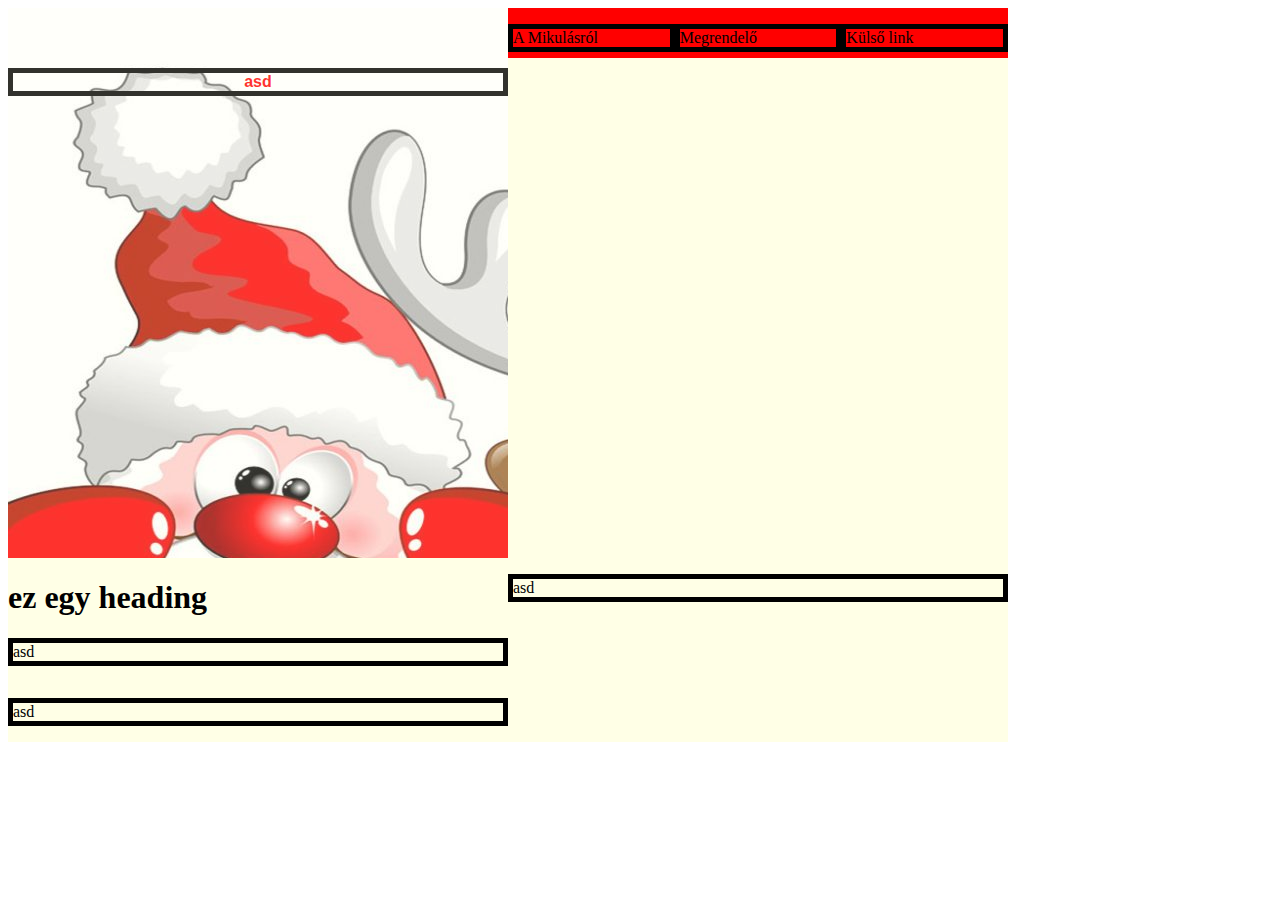
==== index.html @ 6bc006f5 "elso kommit?" ====
<!DOCTYPE html>
<html lang="hu">
<head>
    <meta charset="UTF-8">
    <meta name="viewport" content="width=device-width, initial-scale=1.0">
    <title>Sajtos Timudzsin</title>
    <link rel="stylesheet" href="stilus.css">
</head>
<body>
    <main>
        <header>
            <p>asd</p>
        </header>
        <nav>
            <p>A Mikulásról</p>
            <p>Megrendelő</p>
            <p>Külső link</p>
        </nav>
        <article>
            <h1>ez egy heading</h1>
            <p>asd</p>
        </article>
        <aside>
            <p>asd</p>
        </aside>
        <footer>
            <p>asd</p>
        </footer>
    </main>

</body>
</html>
---- stilus.css ----
* {
    box-sizing: border-box;
}

main {
    width: 80%;
    max-width: 1000px;
    background-color: RGB(255,255,230);
    display: grid;
    grid-template-columns: 1fr 1fr;
}

header {
    opacity: 0.8;
    background-image: url("kepek/fejlec.jpg");
    height: 550px;
    color: red;
    font-weight: bold;
    font-family: cursive, arial, serif;
    text-align: center;
}

header p {
    margin-top: 60px;
}

nav {
    background-color: red;
    height: 50px;
    display: grid;
    grid-template-columns: 1fr 1fr 1fr;
}

aside img {
    width: 100%;
}



p {
    border: black solid 5px;
}
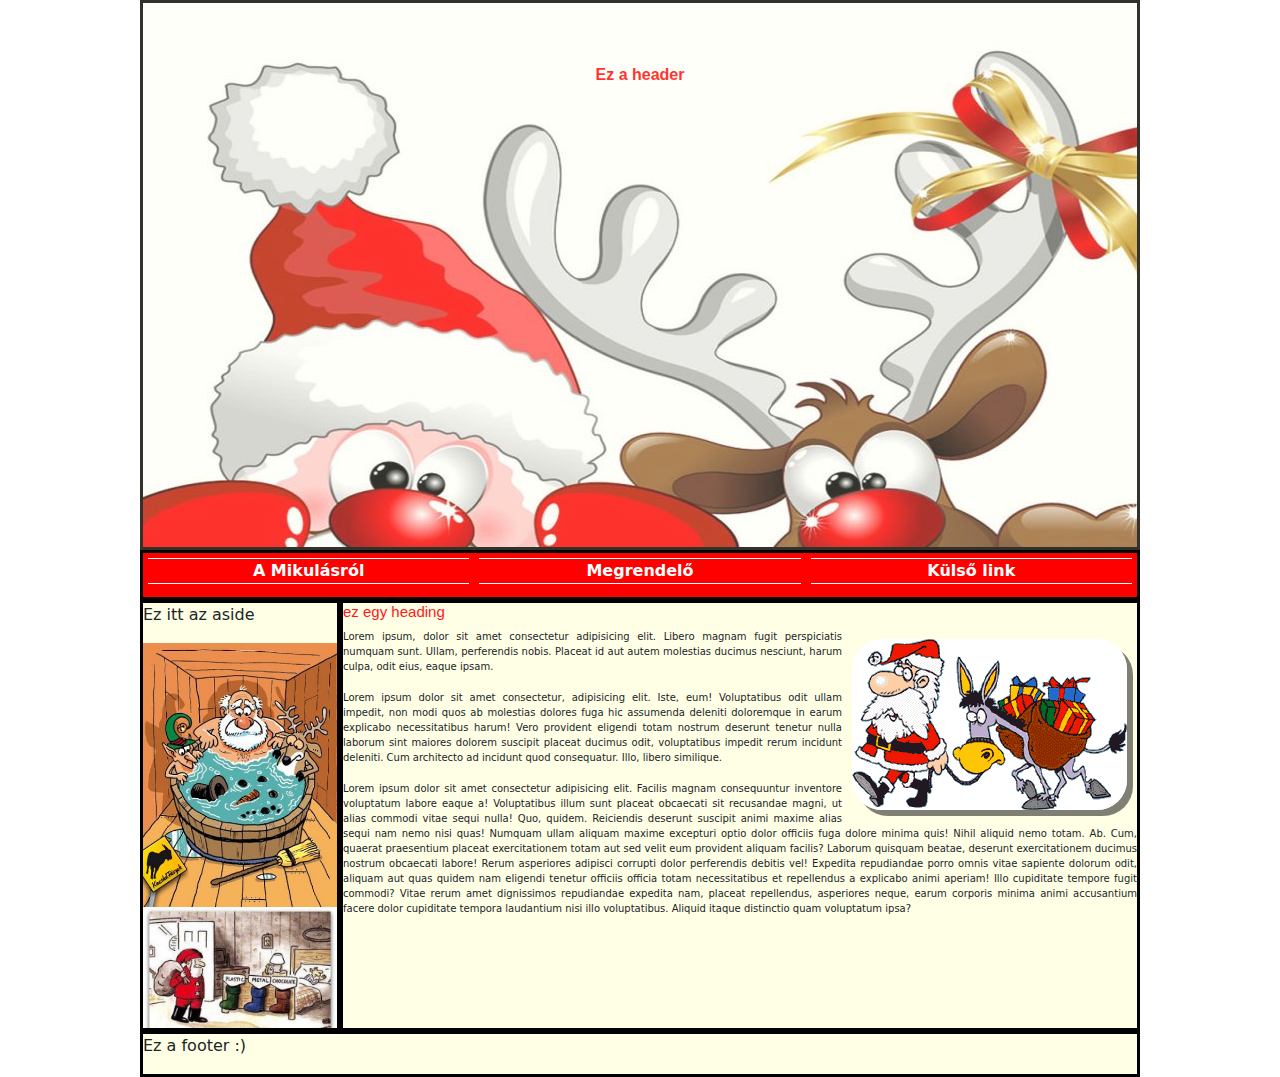
==== commit aff1e830: "asd" ====
--- a/index.html
+++ b/index.html
@@ -4,27 +4,41 @@
     <meta charset="UTF-8">
     <meta name="viewport" content="width=device-width, initial-scale=1.0">
     <title>Sajtos Timudzsin</title>
+    <link rel="stylesheet" href="https://cdn.jsdelivr.net/npm/bootstrap@5.3.3/dist/css/bootstrap.min.css">
     <link rel="stylesheet" href="stilus.css">
 </head>
 <body>
     <main>
         <header>
-            <p>asd</p>
+            <p>Ez a header</p>
         </header>
         <nav>
-            <p>A Mikulásról</p>
-            <p>Megrendelő</p>
-            <p>Külső link</p>
+            <ul>
+                <li><a href="index.html">A Mikulásról</a></li>
+                <li><a href="urlap.html">Megrendelő</a></li>
+                <li><a href="https://www.google.com/">Külső link</a></li>
+            </ul>
         </nav>
         <article>
             <h1>ez egy heading</h1>
-            <p>asd</p>
+            <img src="kepek/mik3.png" alt="mik3">
+            <p>Lorem ipsum, dolor sit amet consectetur adipisicing elit. Libero magnam fugit perspiciatis numquam sunt. Ullam, perferendis nobis. Placeat id aut autem molestias ducimus nesciunt, harum culpa, odit eius, eaque ipsam.</p>
+            <p>Lorem ipsum dolor sit amet consectetur, adipisicing elit. Iste, eum! Voluptatibus odit ullam impedit, non modi quos ab molestias dolores fuga hic assumenda deleniti doloremque in earum explicabo necessitatibus harum!
+            Vero provident eligendi totam nostrum deserunt tenetur nulla laborum sint maiores dolorem suscipit placeat ducimus odit, voluptatibus impedit rerum incidunt deleniti. Cum architecto ad incidunt quod consequatur. Illo, libero similique.</p>
+            <p>Lorem ipsum dolor sit amet consectetur adipisicing elit. Facilis magnam consequuntur inventore voluptatum labore eaque a! Voluptatibus illum sunt placeat obcaecati sit recusandae magni, ut alias commodi vitae sequi nulla!
+            Quo, quidem. Reiciendis deserunt suscipit animi maxime alias sequi nam nemo nisi quas! Numquam ullam aliquam maxime excepturi optio dolor officiis fuga dolore minima quis! Nihil aliquid nemo totam. Ab.
+            Cum, quaerat praesentium placeat exercitationem totam aut sed velit eum provident aliquam facilis? Laborum quisquam beatae, deserunt exercitationem ducimus nostrum obcaecati labore! Rerum asperiores adipisci corrupti dolor perferendis debitis vel!
+            Expedita repudiandae porro omnis vitae sapiente dolorum odit, aliquam aut quas quidem nam eligendi tenetur officiis officia totam necessitatibus et repellendus a explicabo animi aperiam! Illo cupiditate tempore fugit commodi?
+            Vitae rerum amet dignissimos repudiandae expedita nam, placeat repellendus, asperiores neque, earum corporis minima animi accusantium facere dolor cupiditate tempora laudantium nisi illo voluptatibus. Aliquid itaque distinctio quam voluptatum ipsa?</p>
         </article>
         <aside>
-            <p>asd</p>
+            <p>Ez itt az aside</p>
+            <img src="kepek/mik1.jpg" alt="mik1">
+            <img src="kepek/mik2.jpg" alt="mik2">
+
         </aside>
         <footer>
-            <p>asd</p>
+            <p>Ez a footer :)</p>
         </footer>
     </main>
 
--- a/stilus.css
+++ b/stilus.css
@@ -3,11 +3,16 @@
 }
 
 main {
+    margin: auto;
     width: 80%;
     max-width: 1000px;
-    background-color: RGB(255,255,230);
+    background-color: rgb(255,255,230);
     display: grid;
-    grid-template-columns: 1fr 1fr;
+    grid-template-columns: 1fr 4fr;
+    grid-template-areas:    "he he"
+                            "na na"
+                            "as ar"
+                            "fo fo";
 }
 
 header {
@@ -18,6 +23,7 @@
     font-weight: bold;
     font-family: cursive, arial, serif;
     text-align: center;
+    grid-area: he;
 }
 
 header p {
@@ -26,17 +32,82 @@
 
 nav {
     background-color: red;
+    grid-area: na;
     height: 50px;
+}
+
+nav ul {
     display: grid;
     grid-template-columns: 1fr 1fr 1fr;
+    list-style: none;
+    padding-left: 0;
+}
+
+nav ul li {
+    border-top: solid white 1px;
+    border-bottom: solid white 1px;
+    text-align: center;
+    margin: 5px;
+}
+
+nav ul li:hover {
+    background-color:green;
+}
+
+nav ul li a {
+    text-decoration: none;
+    color: white;
+    font-weight: bold;
+}
+
+article {
+    grid-area: ar;
+}
+
+article p {
+    text-align: justify;
+    font-size: 10px;
+}
+
+article h1 {
+    font-size: 15px;
+    color: #ff1a1a;
+    font-family: "Trebuchet MS", Helvetica, sans-serif;
+}
+
+article img {
+    float: right;
+    border-radius: 30px;
+    box-shadow: 6px 6px 0 rgba(0, 0, 0, 0.5);
+    margin: 10px;
+}
+
+aside {
+    grid-area: as;
 }
 
 aside img {
     width: 100%;
 }
 
+footer {
+    grid-area: fo;
+}
+
+@media screen and (max-width:700px) {
+    main {
+        grid-template-areas:    "he"
+                                "na"
+                                "ar"
+                                "as"
+                                "fo";
+    }
+}
 
 
-p {
-    border: black solid 5px;
-}+
+
+
+header, nav, article, aside, footer {
+    border: 3px solid black;
+}
